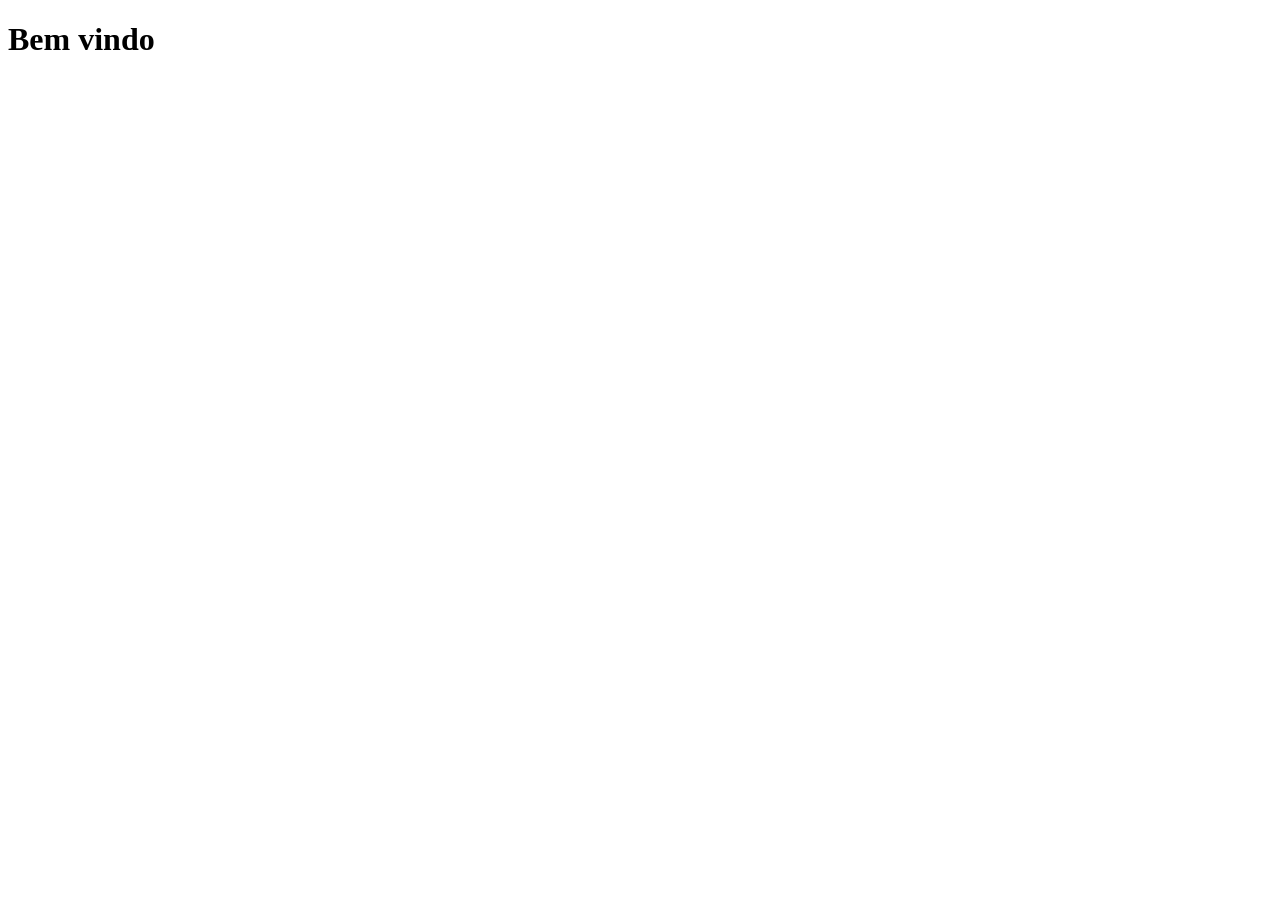
==== templates/index.html @ bae612e5 "fix: finalizando otp" ====
<!DOCTYPE html>
<html lang="en">
<head>
    <meta charset="UTF-8">
    <meta name="viewport" content="width=device-width, initial-scale=1.0">
    <title>Document</title>
</head>
<body>
    <h1> Bem vindo </h1>
</body>
</html>
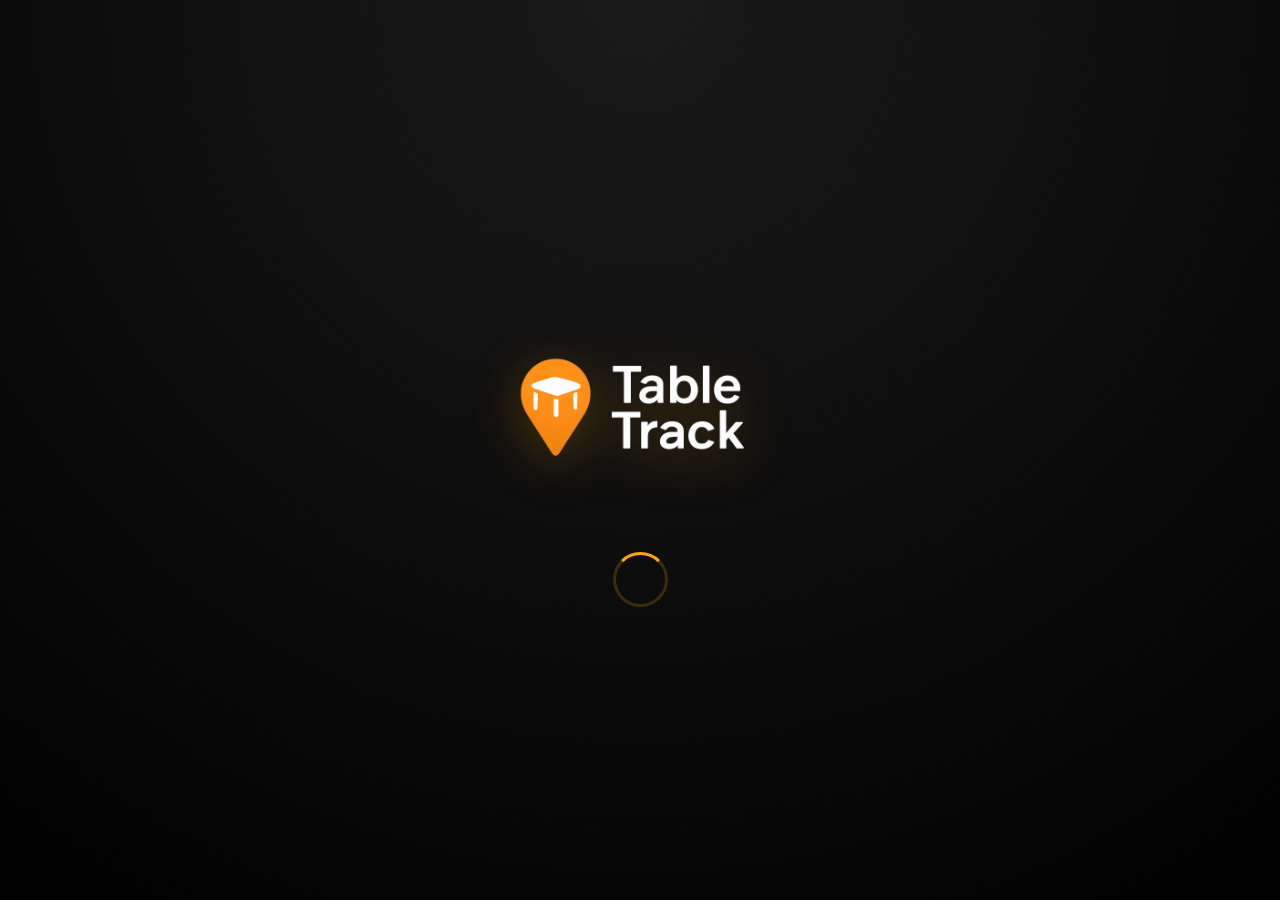
==== commit 6382b54f: "fix: atualizando nomes das páginas" ====
--- a/templates/index.html
+++ b/templates/index.html
@@ -1,11 +1,26 @@
 <!DOCTYPE html>
-<html lang="en">
+<html lang="pt-br">
 <head>
     <meta charset="UTF-8">
-    <meta name="viewport" content="width=device-width, initial-scale=1.0">
-    <title>Document</title>
+    <title>TableTrack</title>
+
+    <link rel="stylesheet" href="../static/css/splash.css">
 </head>
 <body>
-    <h1> Bem vindo </h1>
+
+<div class="splash-container">
+
+    <img 
+        src="../static/img/tabletrack_logobranca.png"
+        class="logo"
+        alt="logo"
+    >
+
+    <div class="loader-ring"></div>
+
+</div>
+
+<script src="{{ url_for('static', filename='js/splash.js') }}"></script>
+
 </body>
-</html>+</html>
--- a/static/css/splash.css
+++ b/static/css/splash.css
@@ -0,0 +1,58 @@
+* {
+    margin: 0;
+    padding: 0;
+    box-sizing: border-box;
+}
+
+body {
+    height: 100vh;
+    background: radial-gradient(circle at top, #1a1a1a, #000);
+    display: flex;
+    justify-content: center;
+    align-items: center;
+    font-family: 'Inter', sans-serif;
+}
+
+.splash-container {
+    display: flex;
+    flex-direction: column;
+    align-items: center;
+    gap: 26px;
+
+    animation: intro 1.4s ease forwards;
+}
+
+.logo {
+    width: 350px;
+    max-width: 70vw;
+    height: auto;
+    filter: drop-shadow(0 10px 25px rgba(255,165,0,0.25));
+}
+
+.loader-ring {
+    width: 55px;
+    height: 55px;
+
+    border-radius: 50%;
+    border: 3px solid rgba(255, 165, 0, 0.2);
+    border-top: 3px solid #ffa500;
+
+    animation: spin 1.1s linear infinite;
+}
+
+@keyframes spin {
+    to {
+        transform: rotate(360deg);
+    }
+}
+
+@keyframes intro {
+    from {
+        opacity: 0;
+        transform: scale(0.85);
+    }
+    to {
+        opacity: 1;
+        transform: scale(1);
+    }
+}
